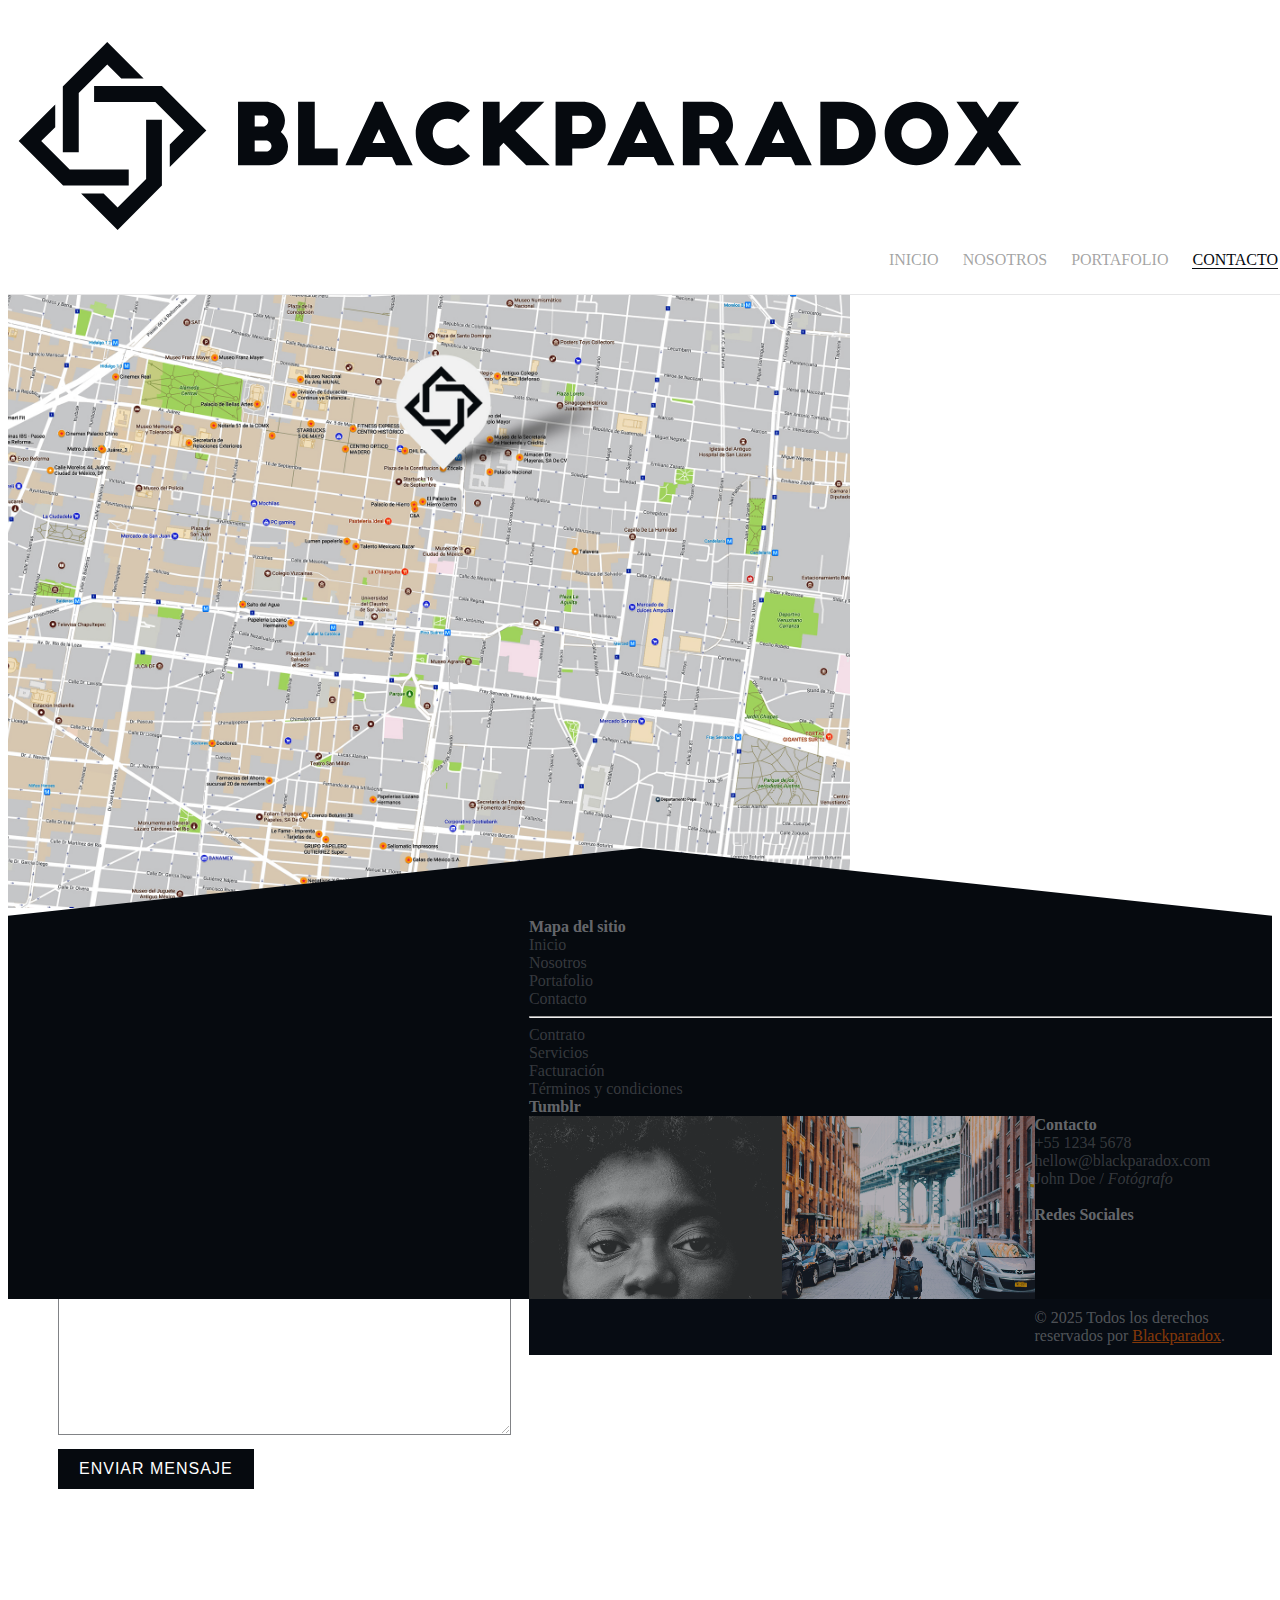
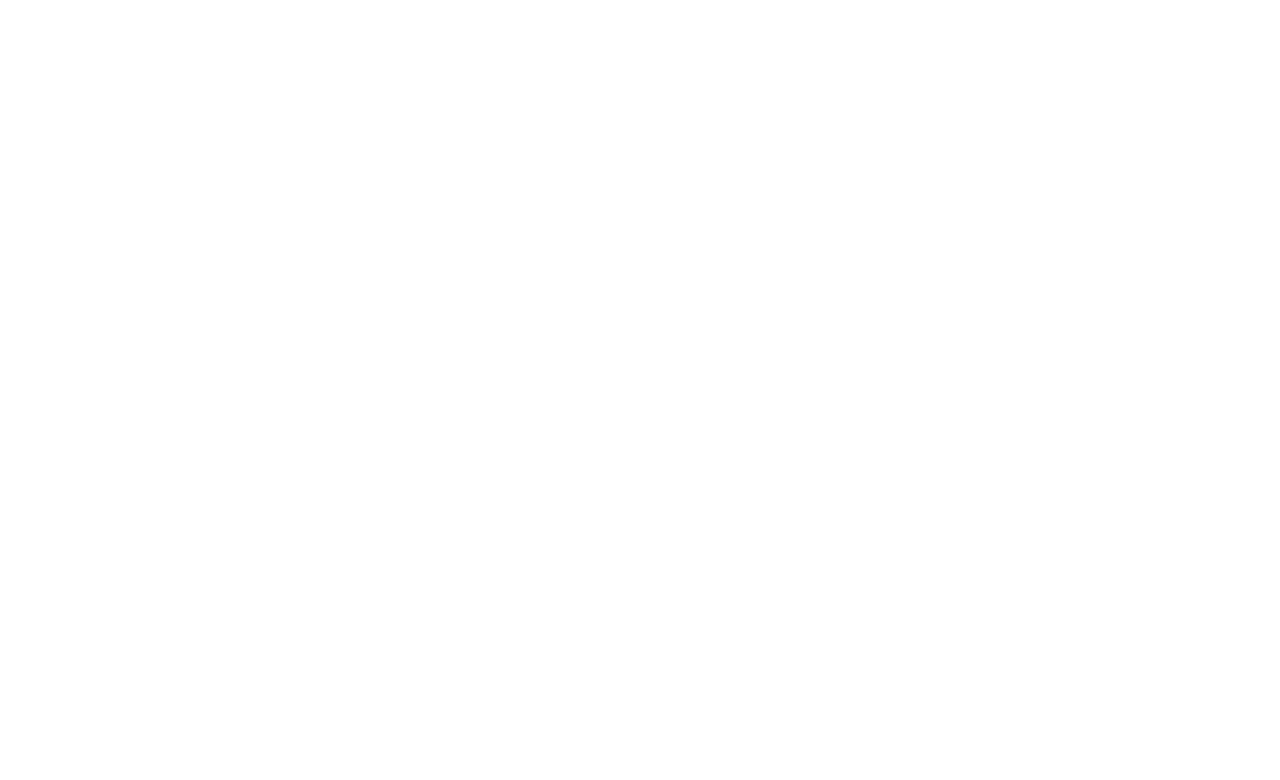
==== contacto.html @ b897cb22 "Added contact seccion" ====
<!DOCTYPE html>
<html lang="es-MX">

<head>
    <meta charset="UTF-8">
    <title>Contacto - Blackparadox</title>

    <!-- SEO natural -->
    <meta name="author" content="Axel Agabo">
    <meta name="copyright" content="&copy; Axel Agabo 2025. Todos los derechos reservados.">
    <meta name="email" content="hellow@localhost.com.mx">
    <meta name="robots" content="index,follow">
    <meta name="description"
        content="Expertos en fotografía, retratamos los momentos que siempre quieres conservar contigo, con más de 15 años de experiencia en crear recuerdos inolvidables">
    <meta name="keywords"
        content="foto, fotografía, cámara, digital, agencia, recuerdos, video, eventos, quince años, bodas, aniversario">

    <!-- Resposividad -->
    <meta name="viewport" content="width=device-width, initial-scale=1, maximum-scale=1, user-scalable=0">

    <!-- Social Cards -->
    <meta property="og:url" content="https://www.blackparadox.com">
    <meta property="og:type" content="website">
    <meta property="og:title" content="Blackparadox - Fotografía">
    <meta property="og:description"
        content="Expertos en fotografía, retratamos los momentos que siempre quieres conservar contigo, con más de 15 años de experiencia en crear recuerdos inolvidables">
    <meta property="og:image" content="https://www.blackparadox.com/images/logo_blackparadox.svg">

    <!-- Bootstrap 4 CDN -->
    <link rel="stylesheet" href="https://maxcdn.bootstrapcdn.com/bootstrap/4.0.0-beta.2/css/bootstrap.min.css"
        integrity="sha384-PsH8R72JQ3SOdhVi3uxftmaW6Vc51MKb0q5P2rRUpPvrszuE4W1povHYgTpBfshb" crossorigin="anonymous">

    <!-- Estilos -->
    <link rel="stylesheet" href="css/main.css">

    <!-- Favicon -->
    <link rel="shortcut icon" href="favicon/favicon.ico?v=2" type="image/x-icon">
    <link rel="icon" href="favicon/favicon.ico?v=2" type="image/x-icon">

    <!-- Font Awesome CDN -->
    <link rel="stylesheet" href="https://maxcdn.bootstrapcdn.com/font-awesome/4.7.0/css/font-awesome.min.css">

    <!-- Lightbox JS -->
    <link rel="stylesheet" href="css/lightbox.min.css">
</head>

<body>
    <!-- navegación -->
    <nav id="nav" class="nav-overlay">
        <div class="container-fluid">
            <div class="row">
                <!-- Nuestro logotipo -->
                <div class="col-xl-2">
                    <a href="http://www.blackparadox.com" class="logo">
                        <img src="images/logo.svg" alt="Logo Blackparadox">
                    </a>
                </div>
                <!-- Nuestros links de navegación -->
                <div class="col-xl-10">
                    <ul>
                        <li><a href="index.html">Inicio</a></li>
                        <li><a href="index.html#nosotros">Nosotros</a></li>
                        <li><a href="portafolio.html">Portafolio</a></li>
                        <li class="link-active"><a href="contacto.html">Contacto</a></li>
                    </ul>
                </div>
            </div>
        </div>
    </nav>
    <!-- ends navegación -->

    <!-- contacto -->
    <div id="contacto">
        <ul>
            <!-- mapa -->
            <li class="google-maps"> <!-- Imagen del mapa de fondo --> </li>
            <!-- formulario -->
            <li class="formulario">
                <h3>Déjanos un mensaje</h3>
                <form action="procesos/submit.php" method="POST">
                    <input type="name" name="nombre" placeholder="Tu nombre">
                    <input type="email" name="email" placeholder="Tu e-mail">
                    <input type="tel" name="tel" placeholder="Tu teléfono">
                    <textarea name="mensaje" placeholder="Tu mensaje..."></textarea>
                    <button type="submit" name="submit" class="black">Enviar mensaje</button>
                </form>
            </li>
        </ul>
    </div>
    <!-- ends contacto -->

    <!-- footer -->
    <footer>
        <div class="container">
            <div class="row">
                <!--  -->
                <div class="col-xl-2">
                    <p class="white"><strong>Mapa del sitio</strong></p>
                    <ul class="white">
                        <li class="small">Inicio</li>
                        <li class="small">Nosotros</li>
                        <li class="small">Portafolio</li>
                        <li class="small">Contacto</li>
                        <hr>
                        <li class="small">Contrato</li>
                        <li class="small">Servicios</li>
                        <li class="small">Facturación</li>
                        <li class="small">Términos y condiciones</li>
                    </ul>
                </div>
                <!--  -->
                <div class="col-xl-6">
                    <p class="white"><strong>Tumblr</strong></p>
                    <img src="images/square_01.jpg" alt="Imagen 01" class="tumblr">
                    <img src="images/square_02.jpg" alt="Imagen 02" class="tumblr">
                    <img src="images/square_03.jpg" alt="Imagen 03" class="tumblr">
                    <img src="images/square_04.jpg" alt="Imagen 04" class="tumblr">
                    <img src="images/square_05.jpg" alt="Imagen 05" class="tumblr">
                    <img src="images/square_06.jpg" alt="Imagen 06" class="tumblr">
                    <img src="images/square_07.jpg" alt="Imagen 07" class="tumblr">
                    <img src="images/square_08.jpg" alt="Imagen 08" class="tumblr">
                    <img src="images/square_09.jpg" alt="Imagen 09" class="tumblr">
                    <img src="images/square_10.jpg" alt="Imagen 10" class="tumblr">
                </div>
                <!--  -->
                <div class="col-xl-4">
                    <p class="white"><strong>Contacto</strong></p>
                    <ul class="white">
                        <li class="small">+55 1234 5678</li>
                        <li class="small">hellow@blackparadox.com</li>
                        <li class="small">John Doe /<i> Fotógrafo</i></li>
                    </ul>
                    <br>
                    <p class="white"><strong>Redes Sociales</strong></p>
                    <ul class="social-networks">
                        <li><i class="fa fa-facebook"></i></li>
                        <li><i class="fa fa-twitter"></i></li>
                        <li><i class="fa fa-youtube"></i></li>
                        <li><i class="fa fa-tumblr"></i></li>
                    </ul>
                </div>
            </div>
        </div>
    </footer>
    <div class="copy">
        <div class="container">
            <div class="row">
                <div class="col">
                    <p class="small">
                        &copy; 2025 Todos los derechos reservados por <a href="#">Blackparadox</a>.
                    </p>
                </div>
            </div>
        </div>
    </div>
    <!-- ends footer -->

    <!-- Bootstrap 4 JS CDN -->
    <script src="https://code.jquery.com/jquery-3.2.1.min.js"
        integrity="sha256-hwg4gsxgFZhOsEEamdOYGBf13FyQuiTwlAQgxVSNgt4=" crossorigin="anonymous"></script>
    <script src="https://cdnjs.cloudflare.com/ajax/libs/popper.js/1.12.3/umd/popper.min.js"
        integrity="sha384-vFJXuSJphROIrBnz7yo7oB41mKfc8JzQZiCq4NCceLEaO4IHwicKwpJf9c9IpFgh"
        crossorigin="anonymous"></script>
    <script src="https://maxcdn.bootstrapcdn.com/bootstrap/4.0.0-beta.2/js/bootstrap.min.js"
        integrity="sha384-alpBpkh1PFOepccYVYDB4do5UnbKysX5WZXm3XxPqe5iKTfUKjNkCk9SaVuEZflJ"
        crossorigin="anonymous"></script>
    <script src="js/slippry.min.js"></script>
    <script src="js/lightbox.min.js"></script>

    <!-- Activación y scripts -->
    <script>
        $(document).ready(function () {

            /*
            Lightbox activando
            */
            lightbox.option({
                'resizeDuration': 200,
                'disableScrolling': true
            });

            /*
            Detectar el ancho del diamante, y poner el mismo valor en HEIGHT
            */
            var dn_width = $('.grid-item').width();
            $(".grid-item").css({
                height: dn_width
            });

            /*
            Agregamos la clase  al hacer scroll a la barra de navegación, después de llegar al contenedor de nosotros.
            */
            $(window).scroll(function () {
                var scroll = $(window).scrollTop();
                if (scroll >= $("#nosotros").offset().top - 300) {
                    $('#nav').addClass("nav-overlay");
                } else {
                    $('#nav').removeClass("nav-overlay");
                }
            });
            $(window).scroll();
        });
    </script>
</body>

</html>
---- css/main.css ----
a {
  margin: 0px;
  padding: 0px;
}

a:hover {
  color: #ff6600;
}

h1,
h2,
h3,
h4,
h5,
h6 {
  color: #060a0f;
}

p {
  color: #494949;
}

.tSlow,
a,
input,
select,
option,
textarea,
button,
.rombo,
.servicio-img,
.diamante,
nav,
nav .logo img,
nav ul,
nav ul .link-active a:after,
nav ul li a,
nav ul li a:before,
nav ul li a:after,
.grid-item,
.grid-item:before,
.tumblr,
.copy a,
.social-networks li,
.social-networks li i {
  -webkit-transition: all 0.5s ease-in-out;
  -o-transition: all 0.5s ease-in-out;
  transition: all 0.5s ease-in-out;
}

.pad_200 {
  padding: 200px 0px;
}

.center {
  text-align: center;
  margin: 0px auto;
}

.main-title {
  font-size: 60px;
  font-weight: bold;
  color: #060a0f;
}

input,
select,
option,
textarea {
  width: 100%;
  padding: 10px 15px;
  border: 1px solid #060a0f;
  margin: 5px 0px;
  opacity: .5;
}

input:hover,
input:focus,
select:hover,
select:focus,
option:hover,
option:focus,
textarea:hover,
textarea:focus {
  opacity: 1;
  color: #060a0f;
}

textarea {
  max-width: 100%;
  min-width: 100%;
  min-height: 150px;
  max-height: 250px;
}

button {
  background-color: transparent;
  text-transform: uppercase;
  border: 1px solid #060a0f;
  padding: 10px 20px;
  margin: 5px 0px;
  color: #060a0f;
  font-size: 16px;
  letter-spacing: 1px;
  cursor: pointer;
  opacity: .7;
}

button:hover {
  opacity: 1;
  background-color: #060a0f;
  color: white;
}

.black {
  background-color: #060a0f;
  opacity: 1;
  color: white;
}

.black:hover {
  background-color: #ff6600;
  border: 1px solid #ff6600;
}

.servicio-img {
  width: 250px;
  height: 250px;
}

.rombo,
.servicio-img,
.diamante {
  -webkit-clip-path: polygon(50% 0%, 100% 50%, 50% 100%, 0% 50%);
  -o-clip-path: polygon(50% 0%, 100% 50%, 50% 100%, 0% 50%);
  clip-path: polygon(50% 0%, 100% 50%, 50% 100%, 0% 50%);
}

.rombo:hover,
.servicio-img:hover,
.diamante:hover {
  -webkit-clip-path: polygon(100% 0%, 100% 100%, 0% 100%, 0% 0%);
  clip-path: polygon(100% 0%, 100% 100%, 0% 100%, 0% 0%);
}

.diamante {
  display: block;
  position: relative;
  width: 100%;
  overflow: hidden;
  margin: 0px auto;
  background-image: url("../images/square_01.jpg");
  background-size: 100%;
  background-position: center center;
  background-repeat: no-repeat;
  z-index: 50;
}

nav {
  width: 100%;
  background-color: transparent;
  padding: 10px 0px;
  position: fixed;
  border-bottom: 1px solid transparent;
  z-index: 100;
}

nav:hover {
  background-color: white;
  padding: 25px 0px;
  border-bottom: 1px solid rgba(6, 10, 15, 0.1);
}

nav:hover .logo img {
  width: 80%;
}

nav:hover ul {
  margin-top: 8px;
}

nav:hover ul li a {
  color: rgba(73, 73, 73, 0.5);
}

nav .logo img {
  width: 100%;
}

nav ul {
  margin: 0px;
  margin-top: 12px;
  padding: 0px;
  text-align: right;
}

nav ul .link-active a {
  color: #060a0f !important;
}

nav ul .link-active a:after {
  width: 100%;
  background-color: #060a0f;
}

nav ul li {
  display: inline-block;
  padding: 0px 10px;
}

nav ul li a {
  position: relative;
  text-decoration: none;
  font-size: 16px;
  text-transform: uppercase;
  color: rgba(255, 255, 255, 0.8);
}

nav ul li a:before {
  content: '';
  position: absolute;
  width: 100%;
  background-color: transparent;
  height: 1px;
}

nav ul li a:after {
  content: '';
  position: absolute;
  top: 100%;
  left: 0px;
  width: 0%;
  background-color: transparent;
  height: 1px;
}

nav ul li a:hover {
  text-decoration: none;
  color: #060a0f;
}

nav ul li a:hover:before {
  width: 0%;
  background-color: #060a0f;
}

nav ul li a:hover:after {
  width: 100%;
  background-color: #060a0f;
}

.nav-overlay {
  background-color: white;
  border-bottom: 1px solid rgba(6, 10, 15, 0.1);
  padding: 25px 0px;
}

.nav-overlay .logo img {
  width: 80%;
}

.nav-overlay ul {
  margin-top: 8px;
}

.nav-overlay ul li a {
  color: rgba(73, 73, 73, 0.5);
}

#slider {
  -webkit-backface-visibility: hidden;
  backface-visibility: hidden;
  -webkit-clip-path: polygon(100% 0%, 100% 100%, 50% 85%, 0% 100%, 0% 0%);
  -o-clip-path: polygon(100% 0%, 100% 100%, 50% 85%, 0% 100%, 0% 0%);
  clip-path: polygon(100% 0%, 100% 100%, 50% 85%, 0% 100%, 0% 0%);
}

#slippry {
  position: relative;
}

#slippry h1,
#slippry h2,
#slippry h3,
#slippry h4,
#slippry h5,
#slippry h6,
#slippry p,
#slippry a,
#slippry button {
  position: absolute;
}

#slippry p {
  width: 600px;
}

#slippry .white_bg {
  background-color: rgba(255, 255, 255, 0.8);
  padding: 5px 10px;
}

#slippry .left {
  left: 200px;
}

#slippry .right {
  right: 200px;
}

#slippry .top_250 {
  top: 250px;
}

#slippry .top_300 {
  top: 300px;
}

#slippry .top_375 {
  top: 375px;
}

#slippry .top_400 {
  top: 400px;
}

#slippry .top_450 {
  top: 450px;
}

.grid {
  width: 100%;
  padding: 150px 0px;
}

.grid:after {
  content: '';
  display: block;
  clear: both;
}

.grid-item {
  width: 20%;
  padding-bottom: 20%;
  overflow: hidden;
  float: left;
  position: relative;
  background-color: white;
  -webkit-clip-path: polygon(50% 0%, 100% 50%, 50% 100%, 0% 50%);
  -o-clip-path: polygon(50% 0%, 100% 50%, 50% 100%, 0% 50%);
  clip-path: polygon(50% 0%, 100% 50%, 50% 100%, 0% 50%);
  cursor: pointer;
  margin-top: -90px;
}

.grid-item:before {
  content: '';
  position: absolute;
  background-color: transparent;
  background-image: none;
  background-position: center center;
  width: 100%;
  height: 100%;
  pointer-events: none;
}

.grid-item:nth-child(6),
.grid-item:nth-child(15) {
  margin-left: 110px;
}

.grid-item a img {
  width: 100%;
  height: auto;
}

.grid-item:hover:before {
  content: '';
  position: absolute;
  background-color: rgba(255, 102, 0, 0.9);
  background-image: url("../images/cross.png");
  background-repeat: no-repeat;
  background-size: 30%;
  background-position: center center;
  width: 100%;
  height: 100%;
}

#contacto {
  width: 100%;
  height: 100vh;
  background-color: transparent;
}

#contacto ul {
  margin: 0px;
  padding: 0px;
  list-style: none;
}

#contacto ul li {
  float: left;
  padding: 0px;
  margin: 0px;
}

#contacto ul .google-maps {
  width: 66.6%;
  height: 100vh;
  background-image: url("../images/maps.jpg");
  background-position: center center;
  background-size: cover;
}

#contacto ul .formulario {
  width: 33.3%;
  height: 100vh;
  padding: 150px 50px;
  background-color: white;
}

footer {
  margin-top: -60px;
  width: 100%;
  background-color: #060a0f;
  padding: 70px 0px;
  -webkit-clip-path: polygon(0% 15%, 50% 0%, 100% 15%, 100% 100%, 0% 100%);
  -o-clip-path: polygon(0% 15%, 50% 0%, 100% 15%, 100% 100%, 0% 100%);
  clip-path: polygon(0% 15%, 50% 0%, 100% 15%, 100% 100%, 0% 100%);
}

footer p {
  margin: 0px;
  padding: 0px;
}

footer .white {
  color: rgba(255, 255, 255, 0.4);
}

footer ul {
  padding: 0px;
  margin: 0px;
  list-style: none;
}

footer ul li {
  padding: 0px;
  margin: 0px;
  color: rgba(255, 255, 255, 0.2);
}

footer hr {
  border-radius: 10px;
  background-color: rgba(255, 255, 255, 0.08);
}

.tumblr {
  position: relative;
  float: left;
  margin: 0px;
  padding: 0px;
  width: 20%;
  cursor: pointer;
  opacity: .7;
}

.tumblr:hover {
  opacity: 1;
}

.copy {
  padding: 10px 0px;
  background-color: #070c13;
  text-align: left;
}

.copy p,
.copy a {
  margin: 0px;
  padding: 0px;
  color: rgba(255, 255, 255, 0.3);
}

.copy a {
  opacity: .5;
  color: #ff6600;
}

.copy a:hover {
  opacity: 1;
  text-decoration: none;
}

.social-networks {
  margin-top: 5px;
}

.social-networks li {
  display: inline-block;
  position: relative;
  margin: 0px 7px;
  float: left;
  width: 30px;
  height: 30px;
  text-align: center;
  -webkit-transform: rotate(0deg);
  -ms-transform: rotate(0deg);
  -o-transform: rotate(0deg);
  transform: rotate(0deg);
  -webkit-backface-visibility: hidden;
  backface-visibility: hidden;
  cursor: pointer;
}

.social-networks li i {
  font-size: 22px;
  color: rgba(255, 255, 255, 0.2);
  -webkit-transform: ratate(0deg) translate(-3px, 3px);
  -ms-transform: ratate(0deg) translate(-3px, 3px);
  -o-transform: ratate(0deg) translate(-3px, 3px);
  transform: ratate(0deg) translate(-3px, 3px);
  -webkit-backface-visibility: hidden;
  backface-visibility: hidden;
}

.social-networks li:hover {
  -webkit-transform: rotate(45deg);
  -ms-transform: rotate(45deg);
  -o-transform: rotate(45deg);
  transform: rotate(45deg);
  background-color: white;
  -webkit-backface-visibility: hidden;
  backface-visibility: hidden;
}

.social-networks li:hover i {
  color: #060a0f;
  -webkit-transform: rotate(-45deg) translate(-3px, 3px);
  -ms-transform: rotate(-45deg) translate(-3px, 3px);
  -o-transform: rotate(-45deg) translate(-3px, 3px);
  transform: rotate(-45deg) translate(-3px, 3px);
}
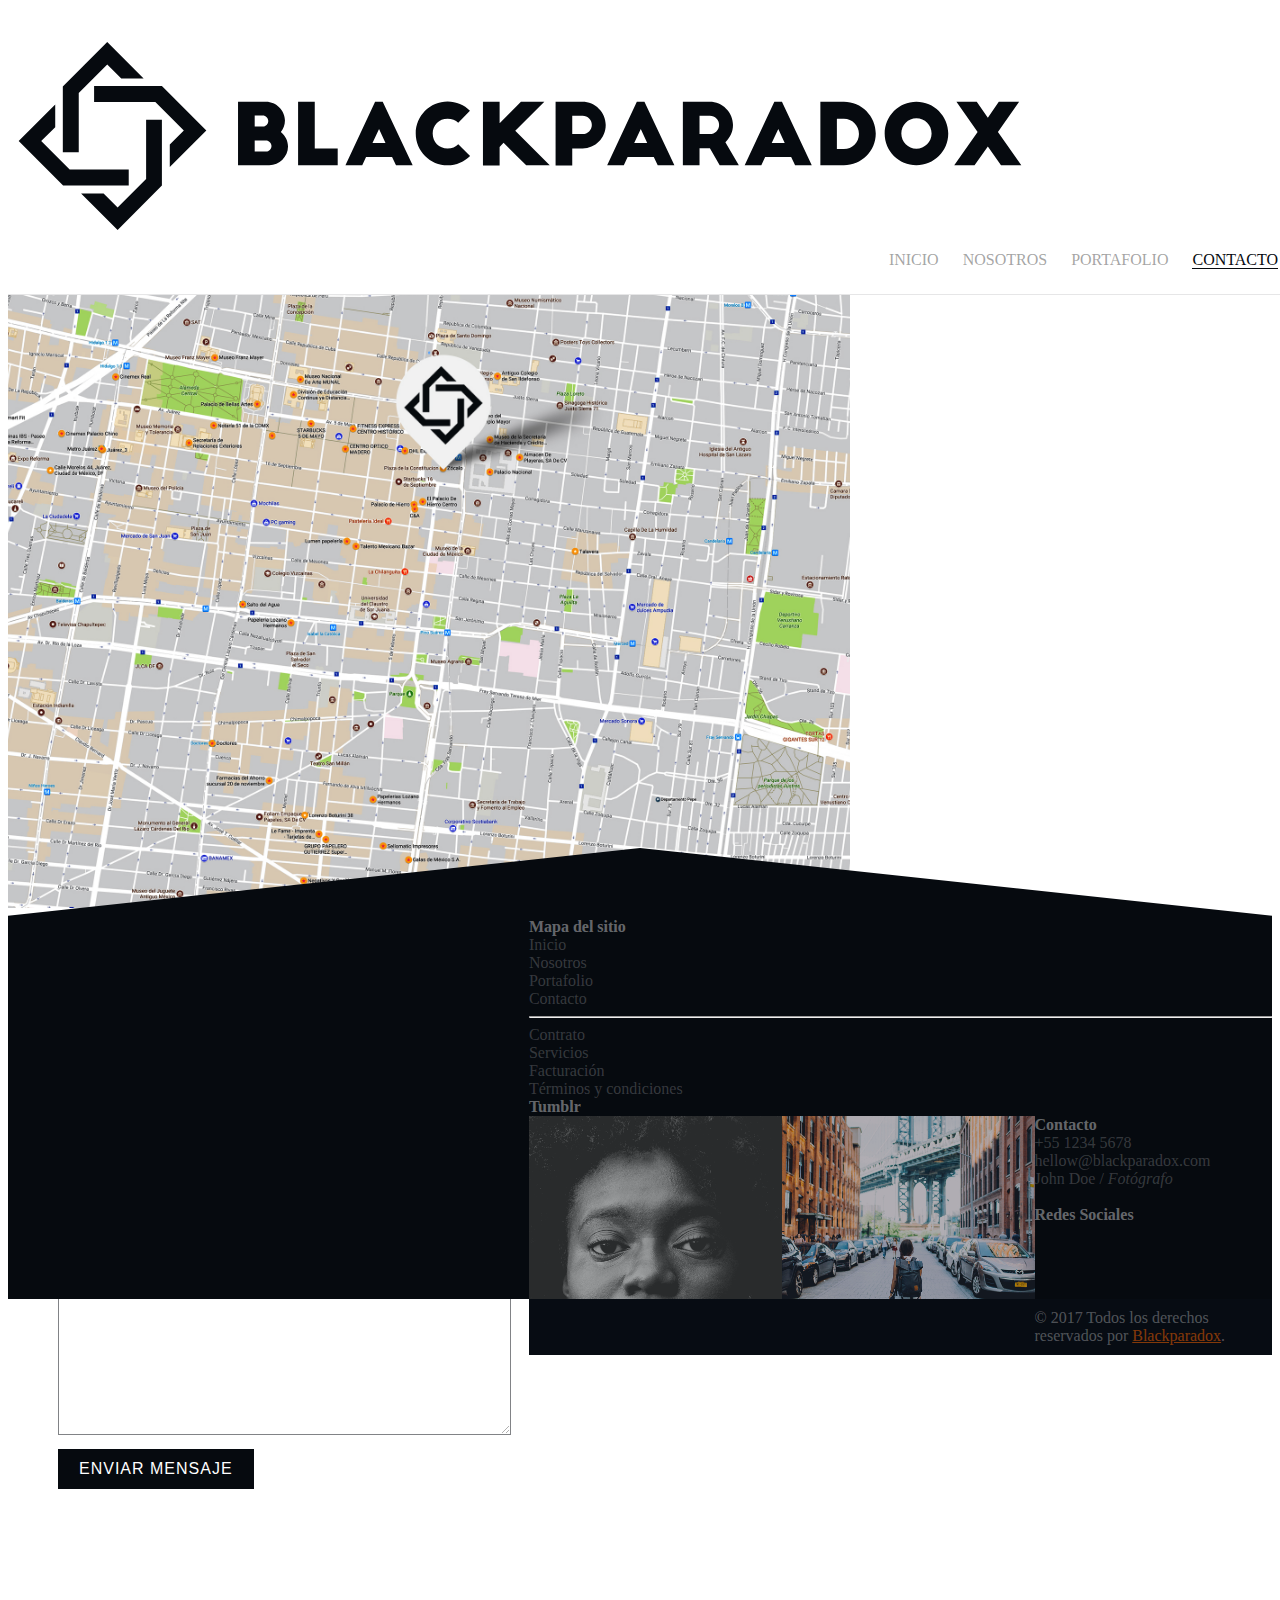
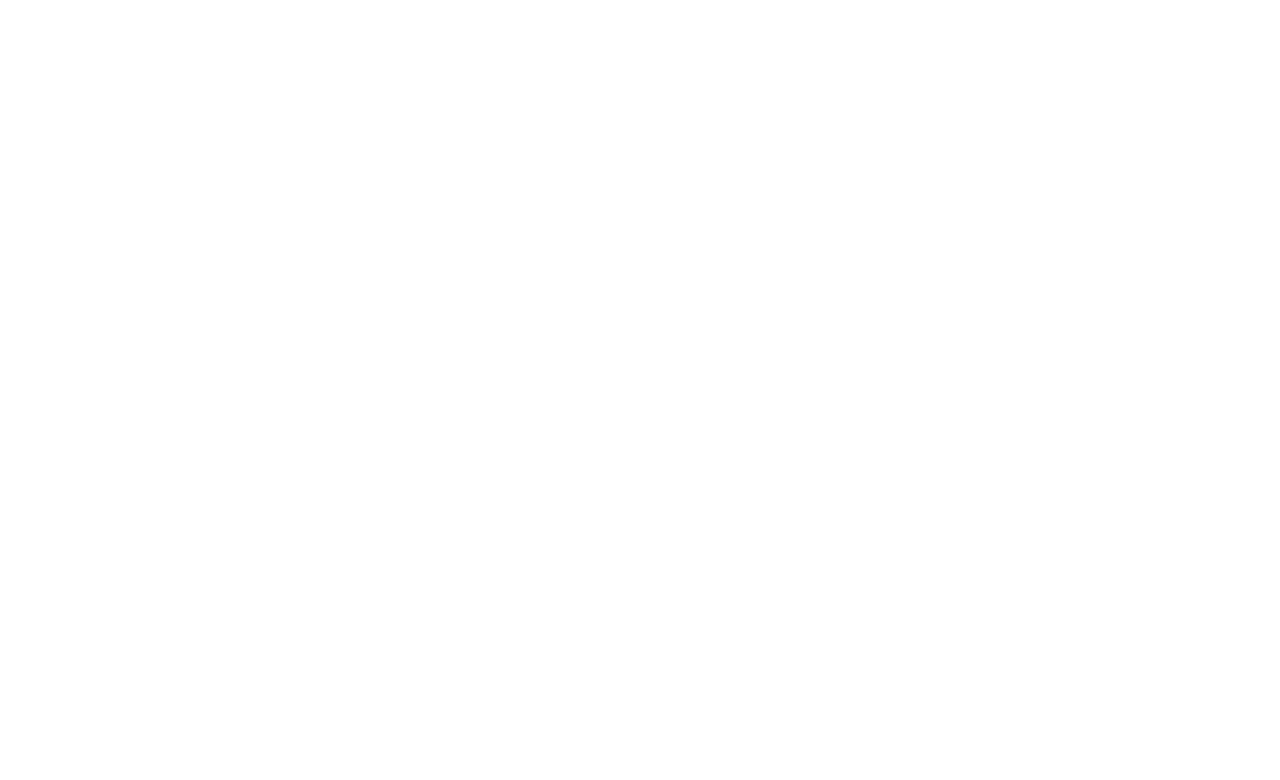
==== commit 900ff0a7: "Added Ajax & fixes" ====
--- a/contacto.html
+++ b/contacto.html
@@ -6,9 +6,9 @@
     <title>Contacto - Blackparadox</title>
 
     <!-- SEO natural -->
-    <meta name="author" content="Axel Agabo">
-    <meta name="copyright" content="&copy; Axel Agabo 2025. Todos los derechos reservados.">
-    <meta name="email" content="hellow@localhost.com.mx">
+    <meta name="author" content="Joystick">
+    <meta name="copyright" content="&copy; Joystick 2017. Todos los derechos reservados.">
+    <meta name="email" content="hellow@joystick.com.mx">
     <meta name="robots" content="index,follow">
     <meta name="description"
         content="Expertos en fotografía, retratamos los momentos que siempre quieres conservar contigo, con más de 15 años de experiencia en crear recuerdos inolvidables">
@@ -77,13 +77,16 @@
             <!-- formulario -->
             <li class="formulario">
                 <h3>Déjanos un mensaje</h3>
-                <form action="procesos/submit.php" method="POST">
-                    <input type="name" name="nombre" placeholder="Tu nombre">
-                    <input type="email" name="email" placeholder="Tu e-mail">
-                    <input type="tel" name="tel" placeholder="Tu teléfono">
-                    <textarea name="mensaje" placeholder="Tu mensaje..."></textarea>
-                    <button type="submit" name="submit" class="black">Enviar mensaje</button>
-                </form>
+                <div class="wrapper_msg"></div>
+                <div class="wrapper_contact_form">
+                    <form method="POST" id="do_contact_form">
+                        <input type="name" name="nombre" placeholder="Tu nombre" id="nombre">
+                        <input type="email" name="email" placeholder="Tu e-mail" id="email">
+                        <input type="tel" name="tel" placeholder="Tu teléfono" id="tel">
+                        <textarea name="mensaje" placeholder="Tu mensaje..." id="mensaje"></textarea>
+                        <button type="submit" name="submit" class="black submit_button">Enviar mensaje</button>
+                    </form>
+                </div>
             </li>
         </ul>
     </div>
@@ -147,7 +150,7 @@
             <div class="row">
                 <div class="col">
                     <p class="small">
-                        &copy; 2025 Todos los derechos reservados por <a href="#">Blackparadox</a>.
+                        &copy; 2017 Todos los derechos reservados por <a href="#">Blackparadox</a>.
                     </p>
                 </div>
             </div>
@@ -156,18 +159,10 @@
     <!-- ends footer -->
 
     <!-- Bootstrap 4 JS CDN -->
-    <script src="https://code.jquery.com/jquery-3.2.1.min.js"
-        integrity="sha256-hwg4gsxgFZhOsEEamdOYGBf13FyQuiTwlAQgxVSNgt4=" crossorigin="anonymous"></script>
-    <script src="https://cdnjs.cloudflare.com/ajax/libs/popper.js/1.12.3/umd/popper.min.js"
-        integrity="sha384-vFJXuSJphROIrBnz7yo7oB41mKfc8JzQZiCq4NCceLEaO4IHwicKwpJf9c9IpFgh"
-        crossorigin="anonymous"></script>
-    <script src="https://maxcdn.bootstrapcdn.com/bootstrap/4.0.0-beta.2/js/bootstrap.min.js"
-        integrity="sha384-alpBpkh1PFOepccYVYDB4do5UnbKysX5WZXm3XxPqe5iKTfUKjNkCk9SaVuEZflJ"
-        crossorigin="anonymous"></script>
+    <script src="https://code.jquery.com/jquery-3.2.1.min.js"></script>
+    <script src="https://cdnjs.cloudflare.com/ajax/libs/popper.js/1.12.3/umd/popper.min.js"></script>
+    <script src="https://maxcdn.bootstrapcdn.com/bootstrap/4.0.0-beta.2/js/bootstrap.min.js"></script>
     <script src="js/slippry.min.js"></script>
-    <script src="js/lightbox.min.js"></script>
-
-    <!-- Activación y scripts -->
     <script>
         $(document).ready(function () {
 
@@ -201,6 +196,7 @@
             $(window).scroll();
         });
     </script>
+    <script src="js/main.js"></script>
 </body>
 
 </html>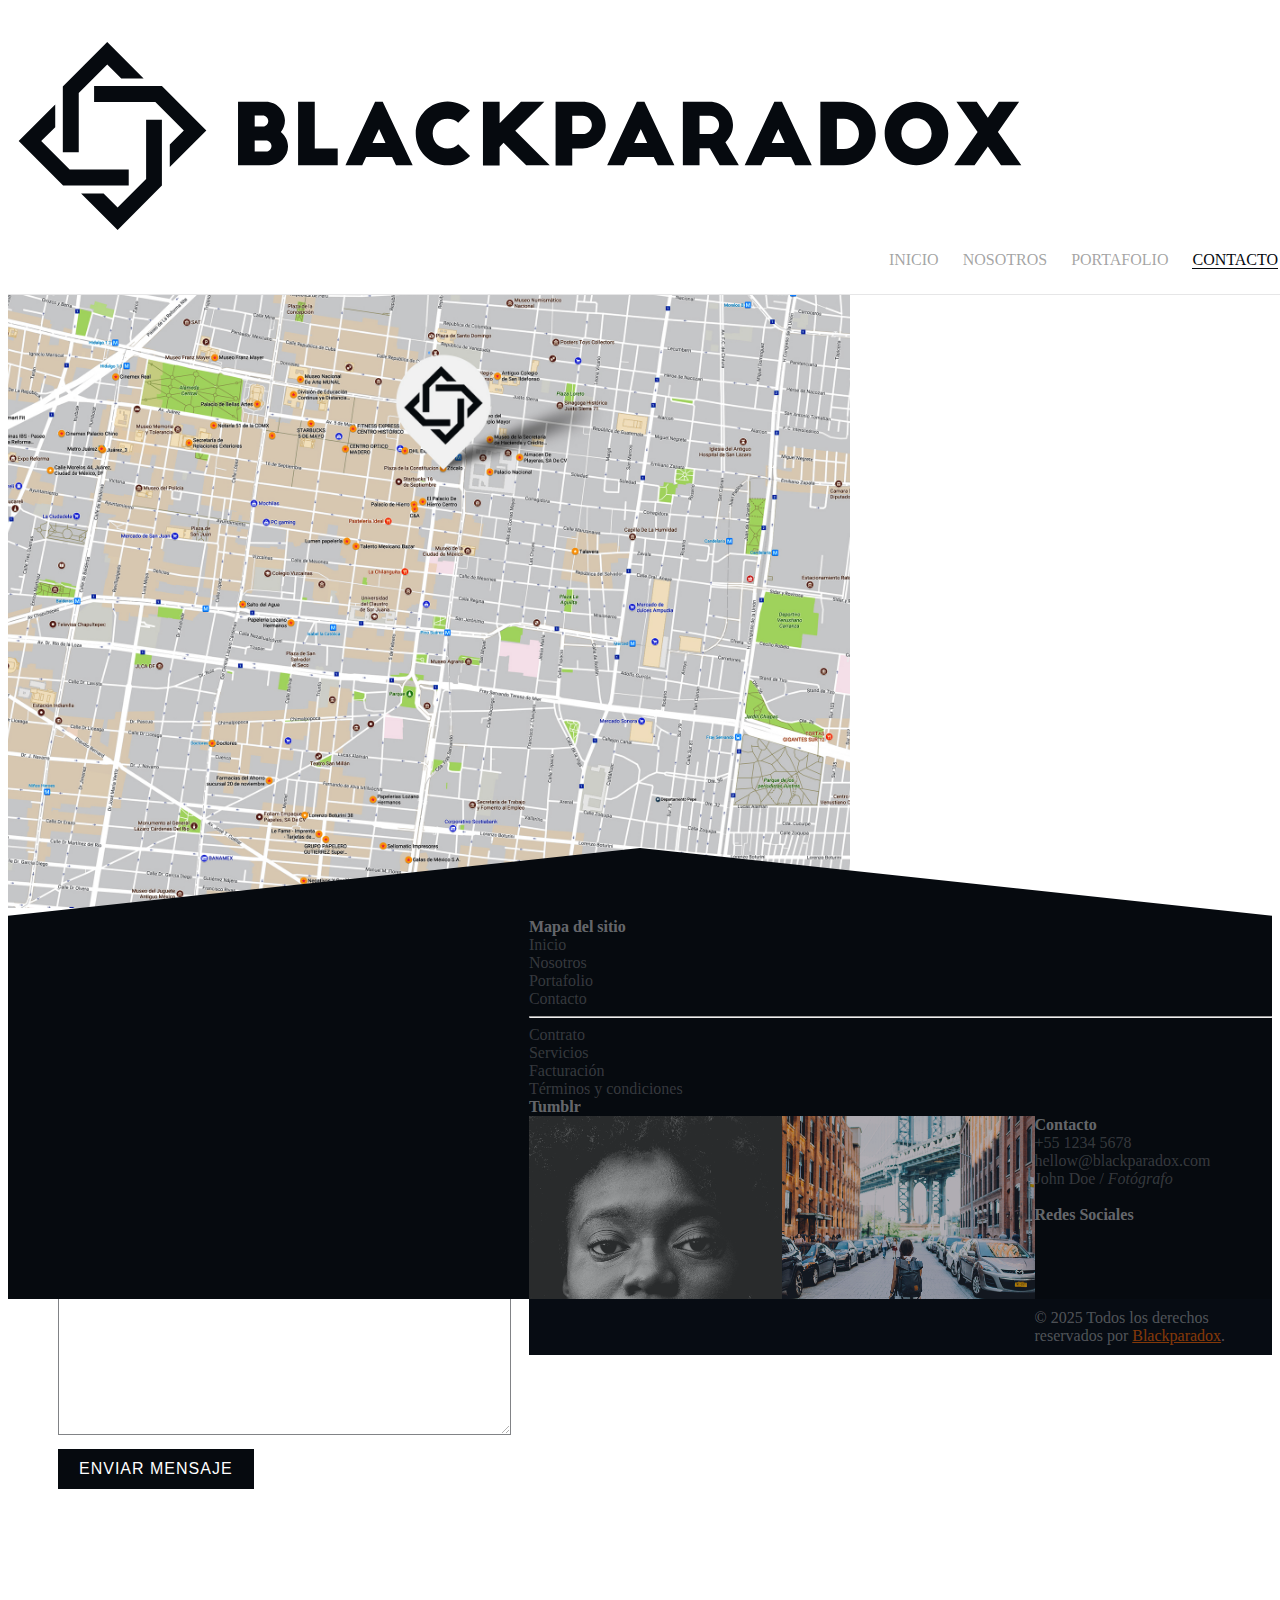
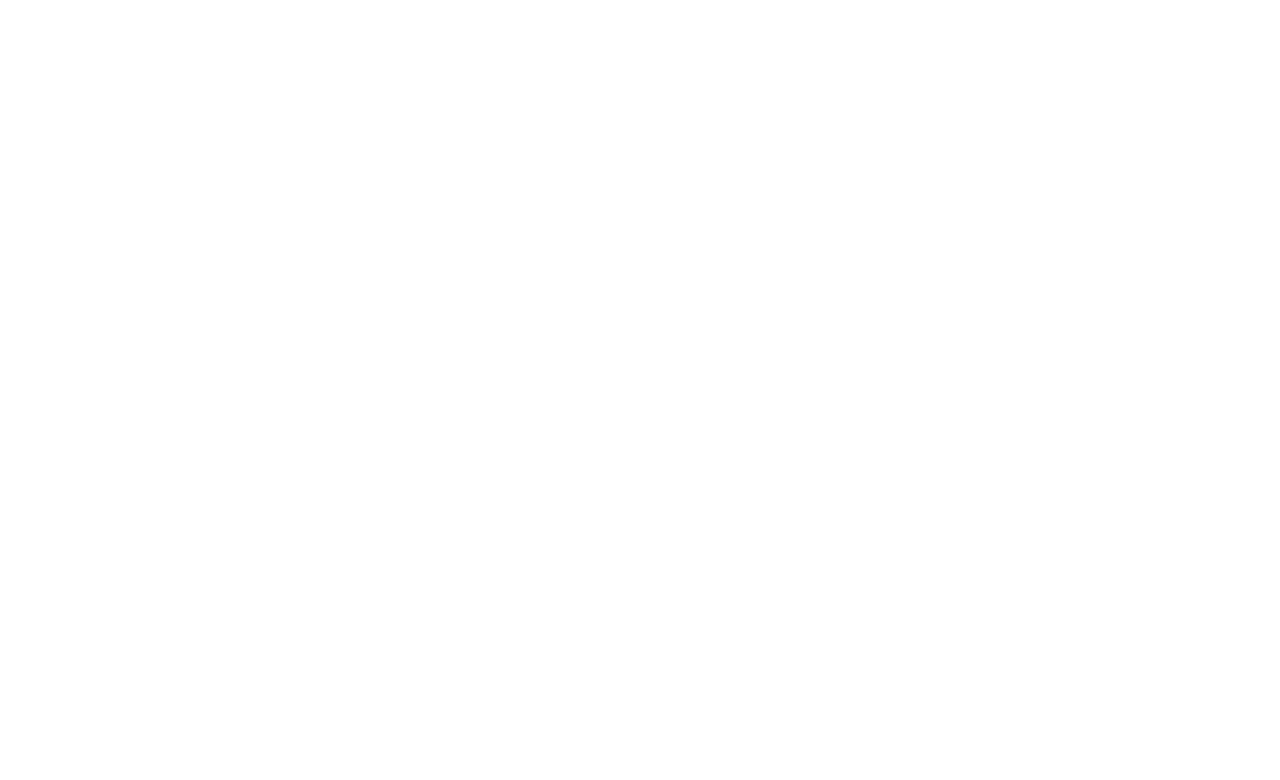
==== commit b3b8310b: "Fixes" ====
--- a/contacto.html
+++ b/contacto.html
@@ -6,8 +6,8 @@
     <title>Contacto - Blackparadox</title>
 
     <!-- SEO natural -->
-    <meta name="author" content="Joystick">
-    <meta name="copyright" content="&copy; Joystick 2017. Todos los derechos reservados.">
+    <meta name="author" content="Axel Agabo">
+    <meta name="copyright" content="&copy; Axel Agabo 2025. Todos los derechos reservados.">
     <meta name="email" content="hellow@joystick.com.mx">
     <meta name="robots" content="index,follow">
     <meta name="description"
@@ -150,7 +150,7 @@
             <div class="row">
                 <div class="col">
                     <p class="small">
-                        &copy; 2017 Todos los derechos reservados por <a href="#">Blackparadox</a>.
+                        &copy; 2025 Todos los derechos reservados por <a href="#">Blackparadox</a>.
                     </p>
                 </div>
             </div>
